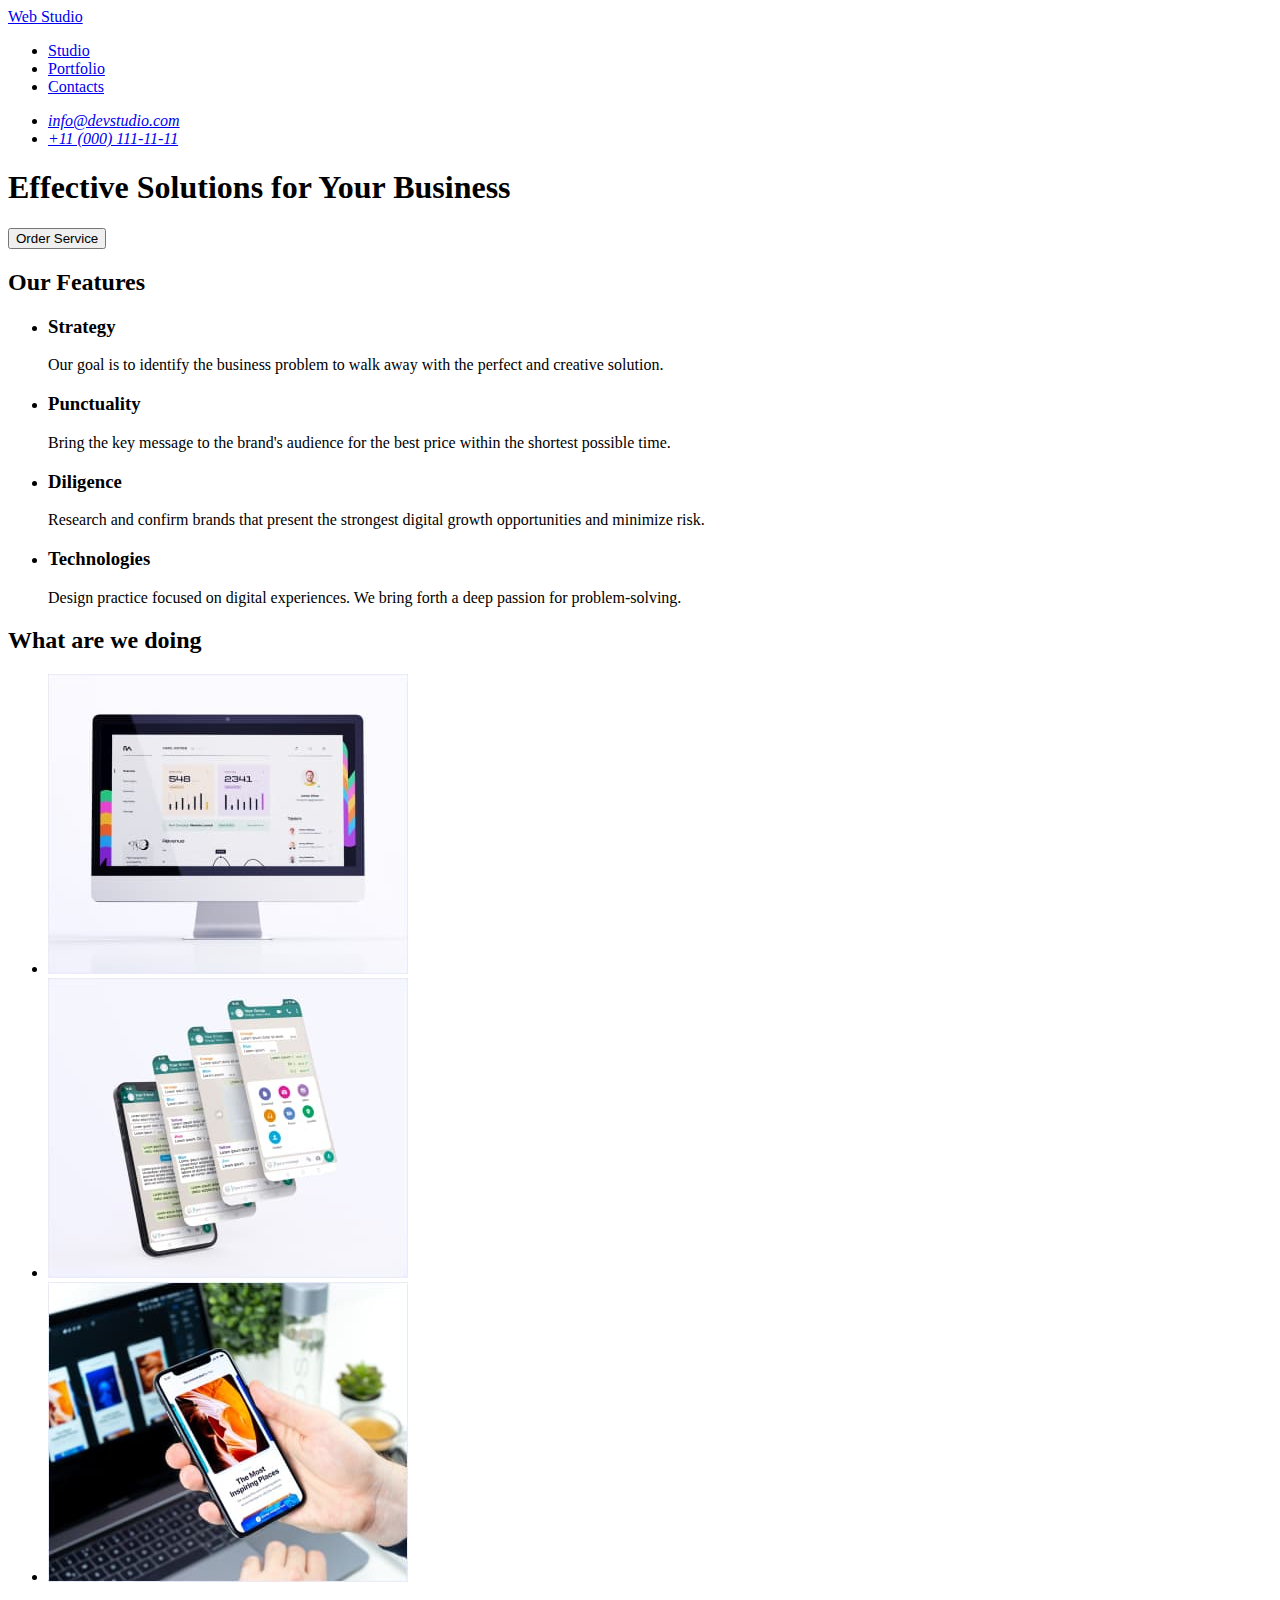
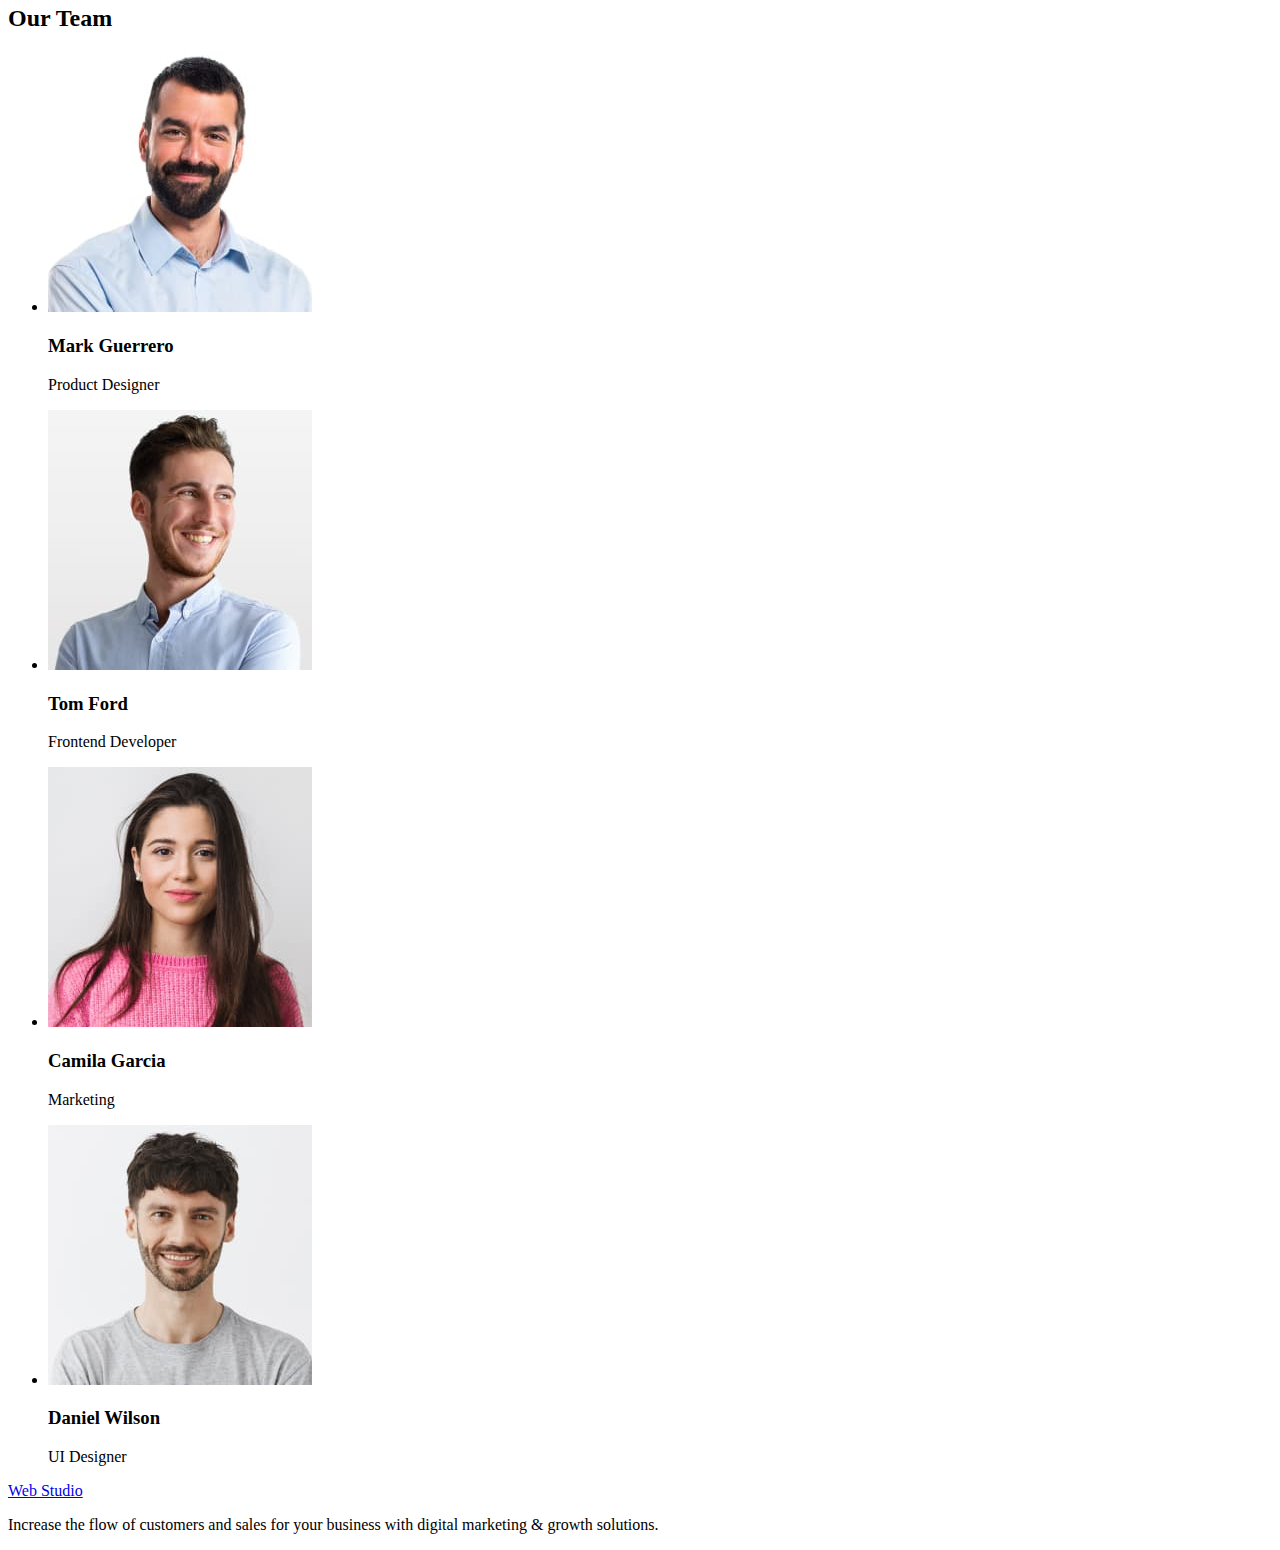
==== index.html @ aadf0047 "Initial commit" ====
<!DOCTYPE html>
<html lang="en">
  <head>
    <meta charset="UTF-8" />
    <meta http-equiv="X-UA-Compatible" content="IE=edge" />
    <meta name="viewport" content="width=device-width, initial-scale=1.0" />
    <title>Document</title>
  </head>
  <body>
    <!-- Header -->
    <header>
      <nav>
        <a href="./index.html">Web Studio</a>
        <ul>
          <li><a href="./index.html">Studio</a></li>
          <li><a href="#">Portfolio</a></li>
          <li><a href="#">Contacts</a></li>
        </ul>
      </nav>
      <address>
        <ul>
          <li><a href="mailto:info@devstudio.com">info@devstudio.com</a></li>
          <li><a href="tel:+110001111111">+11 (000) 111-11-11</a></li>
        </ul>
      </address>
    </header>
    <!-- Main content -->
    <main>
      <!-- Hiro -->
      <section>
        <h1>Effective Solutions for Your Business</h1>
        <button type="button">Order Service</button>
      </section>
      <!-- Our Features -->
      <section>
        <h2>Our Features</h2>
        <ul>
          <li>
            <h3>Strategy</h3>
            <p>
              Our goal is to identify the business problem to walk away with the
              perfect and creative solution.
            </p>
          </li>
          <li>
            <h3>Punctuality</h3>
            <p>
              Bring the key message to the brand's audience for the best price
              within the shortest possible time.
            </p>
          </li>
          <li>
            <h3>Diligence</h3>
            <p>
              Research and confirm brands that present the strongest digital
              growth opportunities and minimize risk.
            </p>
          </li>
          <li>
            <h3>Technologies</h3>
            <p>
              Design practice focused on digital experiences. We bring forth a
              deep passion for problem-solving.
            </p>
          </li>
        </ul>
      </section>
      <!-- What are we doing -->
      <section>
        <h2>What are we doing</h2>
        <ul>
          <li>
            <img src="./images/portfolio/img-1.jpg" alt="Mac" width="360" />
          </li>
          <li>
            <img src="./images/portfolio/img-2.jpg" alt="Browser" width="360" />
          </li>
          <li>
            <img src="./images/portfolio/img-3.jpg" alt="Mobile" width="360" />
          </li>
        </ul>
      </section>
      <!-- Our Team -->
      <section>
        <h2>Our Team</h2>
        <ul>
          <li>
            <img
              src="./images/contacts/mark.jpg"
              alt="Mark Guerrero"
              width="264"
            />
            <h3>Mark Guerrero</h3>
            <p>Product Designer</p>
          </li>
          <li>
            <img src="./images/contacts/tom.jpg" alt="Tom Ford" width="264" />
            <h3>Tom Ford</h3>
            <p>Frontend Developer</p>
          </li>
          <li>
            <img
              src="./images/contacts/camila.jpg"
              alt="Camila Garcia"
              width="264"
            />
            <h3>Camila Garcia</h3>
            <p>Marketing</p>
          </li>
          <li>
            <img
              src="./images/contacts/daniel.jpg"
              alt="Daniel Wilson"
              width="264"
            />
            <h3>Daniel Wilson</h3>
            <p>UI Designer</p>
          </li>
        </ul>
      </section>
    </main>
    <!-- Footer -->
    <footer>
      <a href="./index.html">Web Studio</a>
      <p>
        Increase the flow of customers and sales for your business with digital
        marketing & growth solutions.
      </p>
    </footer>
  </body>
</html>
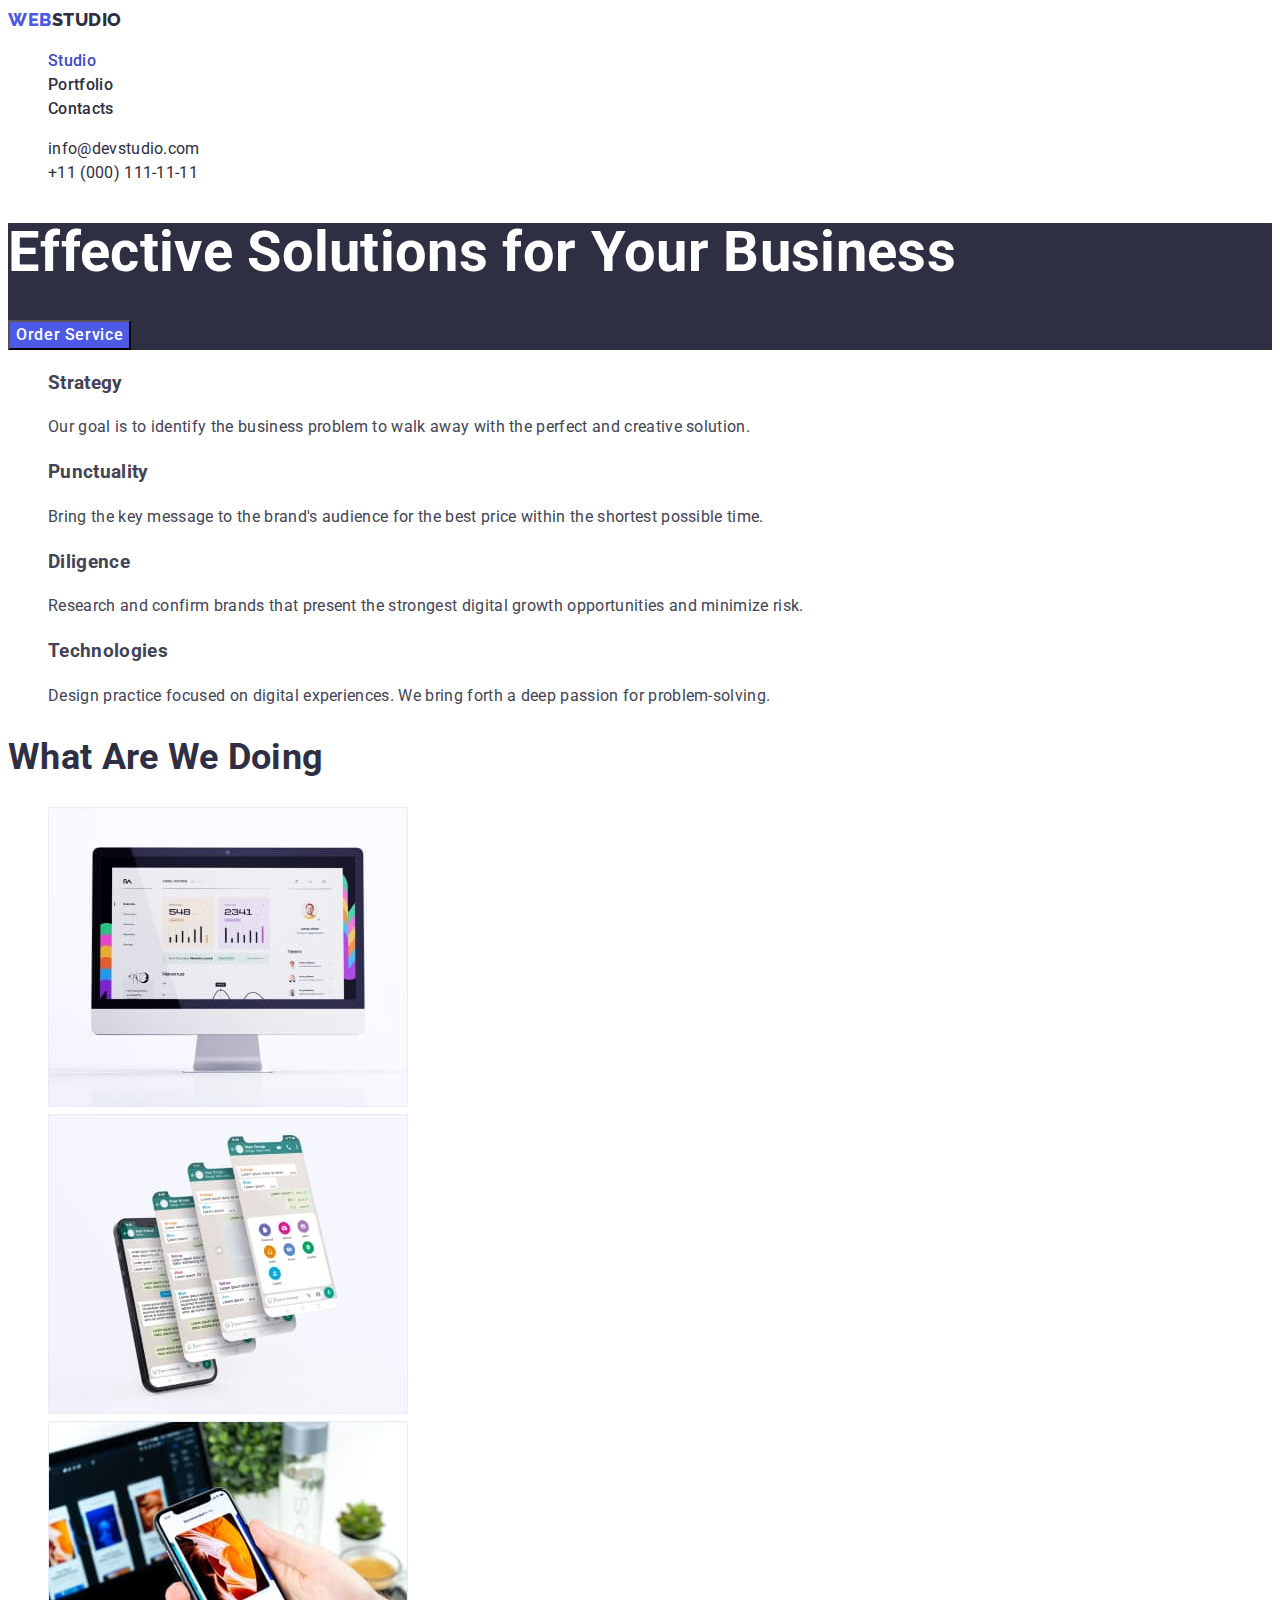
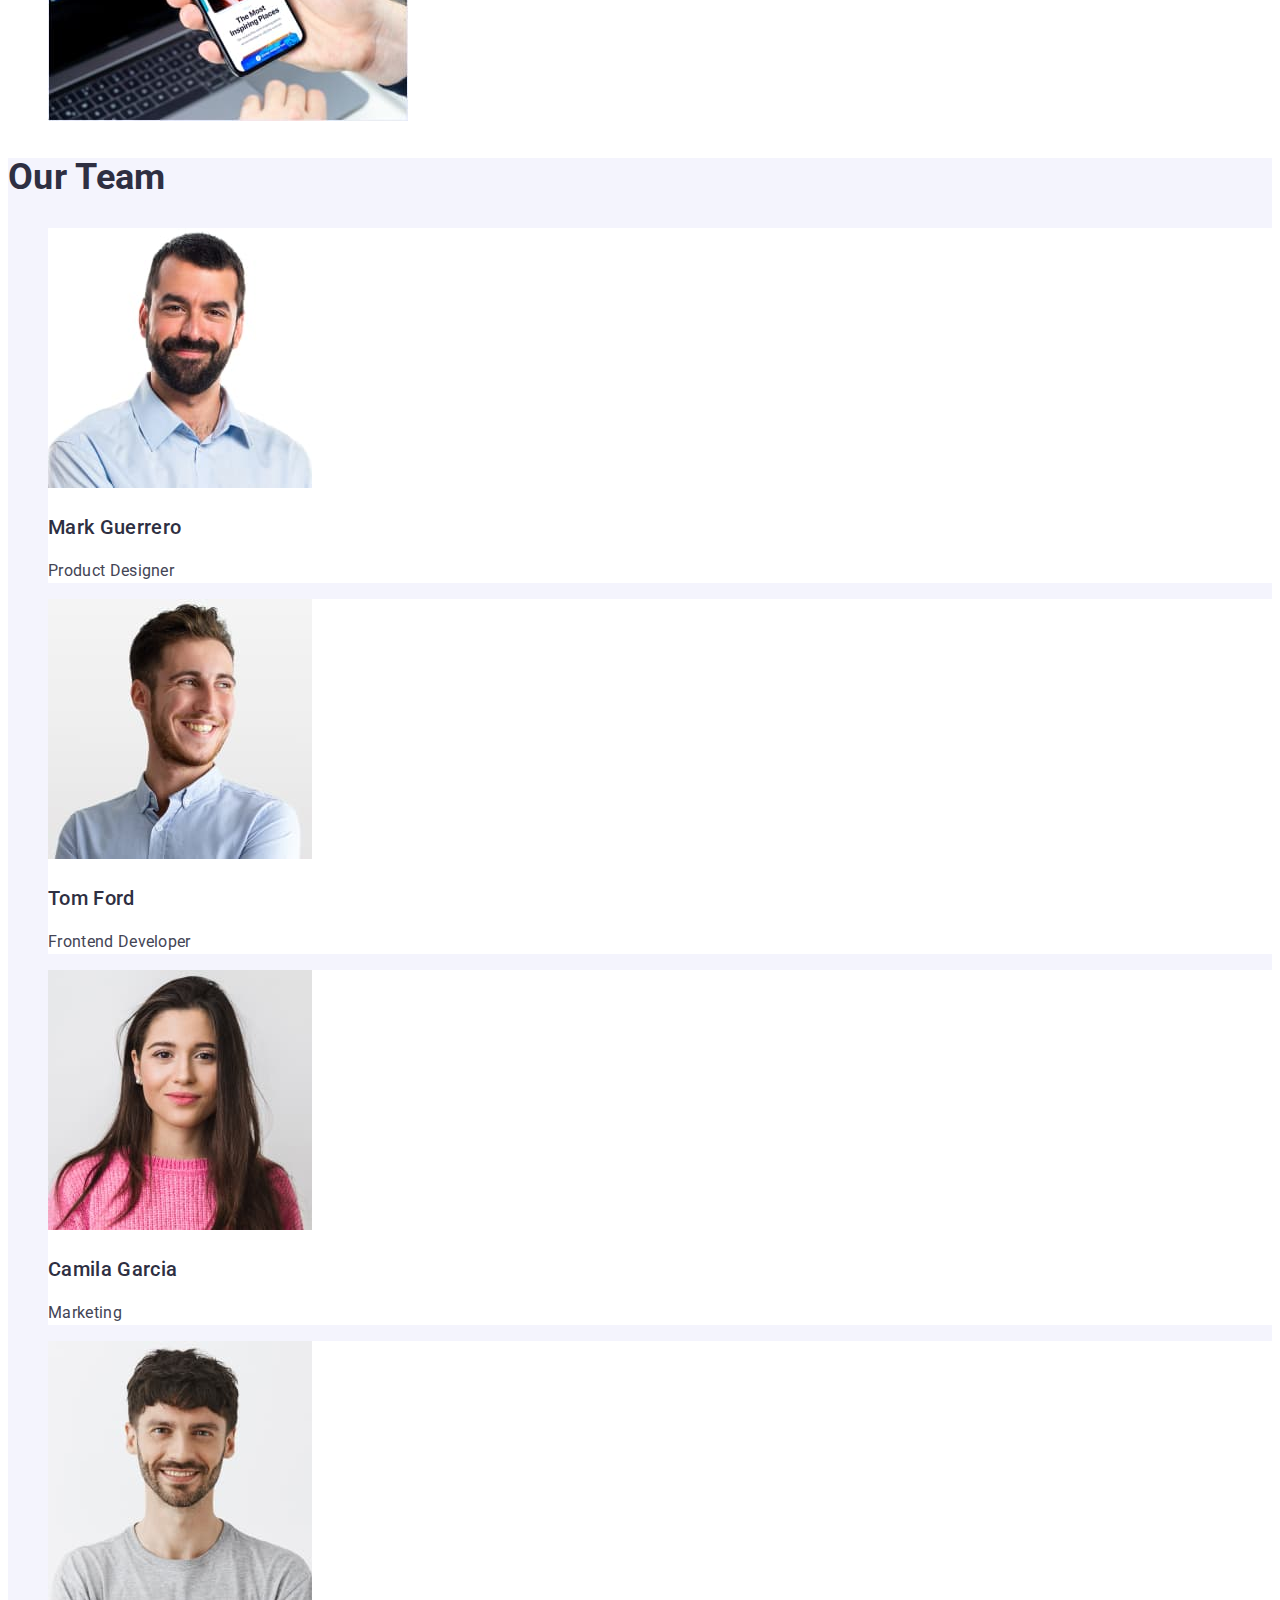
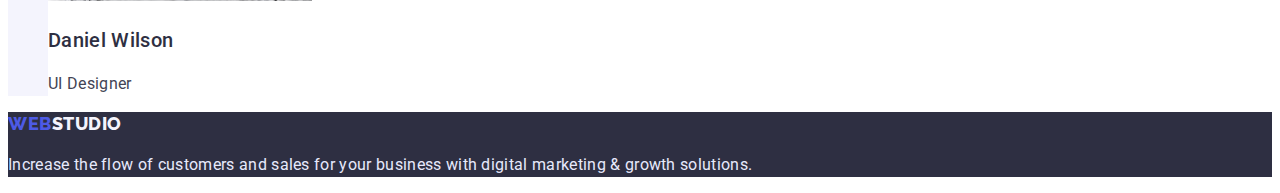
==== commit d6a805fe: "commit1" ====
--- a/index.html
+++ b/index.html
@@ -4,60 +4,73 @@
     <meta charset="UTF-8" />
     <meta http-equiv="X-UA-Compatible" content="IE=edge" />
     <meta name="viewport" content="width=device-width, initial-scale=1.0" />
-    <title>Document</title>
+    <title>Studio</title>
+    <link
+      href="https://fonts.googleapis.com/css2?family=Raleway:wght@800&family=Roboto:wght@400;500;700&display=swap"
+      rel="stylesheet"
+    />
+    <link rel="stylesheet" href="./css/styles.css" />
   </head>
   <body>
     <!-- Header -->
     <header>
       <nav>
-        <a href="./index.html">Web Studio</a>
-        <ul>
-          <li><a href="./index.html">Studio</a></li>
-          <li><a href="#">Portfolio</a></li>
-          <li><a href="#">Contacts</a></li>
+        <a href="./index.html" class="logo"
+          >Web<span class="span-header">Studio</span></a
+        >
+        <ul class="site-nav list">
+          <li><a href="./index.html" class="link current">Studio</a></li>
+          <li><a href="./portfolio.html" class="link">Portfolio</a></li>
+          <li><a href="#" class="link">Contacts</a></li>
         </ul>
       </nav>
       <address>
-        <ul>
-          <li><a href="mailto:info@devstudio.com">info@devstudio.com</a></li>
-          <li><a href="tel:+110001111111">+11 (000) 111-11-11</a></li>
+        <ul class="address-nav list">
+          <li>
+            <a href="mailto:info@devstudio.com" class="link"
+              >info@devstudio.com</a
+            >
+          </li>
+          <li>
+            <a href="tel:+110001111111" class="link">+11 (000) 111-11-11</a>
+          </li>
         </ul>
       </address>
     </header>
     <!-- Main content -->
     <main>
       <!-- Hiro -->
-      <section>
-        <h1>Effective Solutions for Your Business</h1>
-        <button type="button">Order Service</button>
+      <section class="hero-section">
+        <h1 class="hero-title">Effective Solutions for Your Business</h1>
+        <button type="button" class="button primary">Order Service</button>
       </section>
       <!-- Our Features -->
-      <section>
-        <h2>Our Features</h2>
-        <ul>
+      <section class="section-futers">
+        <h2 class="visually-hidden">Our Features</h2>
+        <ul class="section-futers list">
           <li>
-            <h3>Strategy</h3>
+            <h3 class="title">Strategy</h3>
             <p>
               Our goal is to identify the business problem to walk away with the
               perfect and creative solution.
             </p>
           </li>
           <li>
-            <h3>Punctuality</h3>
+            <h3 class="title">Punctuality</h3>
             <p>
               Bring the key message to the brand's audience for the best price
               within the shortest possible time.
             </p>
           </li>
           <li>
-            <h3>Diligence</h3>
+            <h3 class="title">Diligence</h3>
             <p>
               Research and confirm brands that present the strongest digital
               growth opportunities and minimize risk.
             </p>
           </li>
           <li>
-            <h3>Technologies</h3>
+            <h3 class="title">Technologies</h3>
             <p>
               Design practice focused on digital experiences. We bring forth a
               deep passion for problem-solving.
@@ -66,9 +79,9 @@
         </ul>
       </section>
       <!-- What are we doing -->
-      <section>
-        <h2>What are we doing</h2>
-        <ul>
+      <section class="section-work">
+        <h2 class="section-title">What are we doing</h2>
+        <ul class="section-work list">
           <li>
             <img src="./images/portfolio/img-1.jpg" alt="Mac" width="360" />
           </li>
@@ -81,48 +94,50 @@
         </ul>
       </section>
       <!-- Our Team -->
-      <section>
-        <h2>Our Team</h2>
-        <ul>
-          <li>
+      <section class="section team">
+        <h2 class="section-title">Our Team</h2>
+        <ul class="secton-team list">
+          <li class="link">
             <img
               src="./images/contacts/mark.jpg"
               alt="Mark Guerrero"
               width="264"
             />
-            <h3>Mark Guerrero</h3>
+            <h3 class="title">Mark Guerrero</h3>
             <p>Product Designer</p>
           </li>
-          <li>
+          <li class="link">
             <img src="./images/contacts/tom.jpg" alt="Tom Ford" width="264" />
-            <h3>Tom Ford</h3>
+            <h3 class="title">Tom Ford</h3>
             <p>Frontend Developer</p>
           </li>
-          <li>
+          <li class="link">
             <img
               src="./images/contacts/camila.jpg"
               alt="Camila Garcia"
               width="264"
             />
-            <h3>Camila Garcia</h3>
+            <h3 class="title">Camila Garcia</h3>
             <p>Marketing</p>
           </li>
-          <li>
+          <li class="link">
             <img
               src="./images/contacts/daniel.jpg"
               alt="Daniel Wilson"
               width="264"
             />
-            <h3>Daniel Wilson</h3>
+            <h3 class="title">Daniel Wilson</h3>
             <p>UI Designer</p>
           </li>
         </ul>
       </section>
     </main>
     <!-- Footer -->
-    <footer>
-      <a href="./index.html">Web Studio</a>
-      <p>
+    <footer class="footer">
+      <a href="./index.html" class="logo"
+        >Web<span class="span-footer">Studio</span></a
+      >
+      <p class="footer-text">
         Increase the flow of customers and sales for your business with digital
         marketing & growth solutions.
       </p>
--- a/css/styles.css
+++ b/css/styles.css
@@ -0,0 +1,145 @@
+:root {
+  --text: #434455; /* slate */
+  --primary-white: #ffffff; /* white */
+  --pressed-state: #404bbf; /* ocean */
+  --dark: #2e2f42; /* navy blue */
+  --accent: #e7e9fc; /* cornflower */
+  --light: #f4f4fd; /* cloud */
+  --primary-brand: #4d5ae5; /* iris */
+}
+body {
+  background-color: var(--primary-white);
+  color: var(--text);
+  font-family: Roboto, sans-serif;
+  letter-spacing: 0.02em;
+  font-size: 16px;
+  line-height: 1.5;
+}
+.list .link {
+  text-decoration: none;
+}
+.list {
+  list-style: none;
+}
+/* Buttons */
+.button {
+  color: var(--primary-brand);
+  background-color: var(--accent);
+  font-family: inherit;
+  font-weight: 500;
+  font-size: 16px;
+  line-height: 1.5;
+  letter-spacing: 0.04em;
+  text-decoration: none;
+}
+.button.primary {
+  color: var(--primary-white);
+  background-color: var(--primary-brand);
+}
+.button.secondary {
+  color: var(--primary-brand);
+  background-color: var(--accent);
+}
+.button.secondary:hover,
+.button.secondary:focus {
+  color: var(--primary-white);
+  background-color: var(--pressed-state);
+}
+/* Header */
+.logo {
+  color: var(--primary-brand);
+  width: 44px;
+  height: 24px;
+  font-family: 'Raleway';
+  font-weight: 800;
+  font-size: 18px;
+  line-height: 1.3;
+  letter-spacing: 0.03em;
+  text-transform: uppercase;
+  text-decoration: none;
+}
+.span-header {
+  color: var(--dark);
+}
+.logo:hover,
+.logo:focus {
+  color: var(--pressed-state);
+}
+/* site nav */
+.site-nav .link {
+  color: var(--dark);
+  font-weight: 500;
+  font-size: 16px;
+  line-height: 1.2;
+  text-decoration: none;
+}
+.site-nav .link.current {
+  color: var(--pressed-state);
+}
+.site-nav .link:hover,
+.site-nav .link:focus {
+  color: var(--pressed-state);
+}
+.address-nav .link {
+  color: var(--dark);
+  text-decoration: none;
+  font-style: normal;
+}
+.address-nav .link:hover,
+.address-nav .link:focus {
+  color: var(--pressed-state);
+}
+/* Main content */
+.visually-hidden {
+  position: absolute;
+  width: 1px;
+  height: 1px;
+  margin: -1px;
+  border: 0;
+  padding: 0;
+  white-space: nowrap;
+  clip-path: inset(100%);
+  clip: rect(0 0 0 0);
+  overflow: hidden;
+}
+.section-title {
+  color: var(--dark);
+  font-weight: 700;
+  font-size: 36px;
+  line-height: 1.1;
+  text-transform: capitalize;
+}
+/* Hero  */
+.hero-section {
+  background-color: var(--dark);
+}
+.hero-title {
+  color: var(--primary-white);
+  font-size: 56px;
+  line-height: 1.07;
+  font-weight: 700;
+}
+/* Feauters and Team */
+.features-list .title,
+.section.team .title {
+  color: var(--dark);
+  font-weight: 500;
+  font-size: 20px;
+  line-height: 1.2;
+}
+.section.team {
+  background-color: var(--light);
+}
+.section.team .link {
+  background-color: var(--primary-white);
+}
+/* Footer */
+.footer {
+  background-color: var(--dark);
+}
+.footer-text {
+  color: var(--accent);
+}
+.span-footer {
+  color: var(--light);
+}
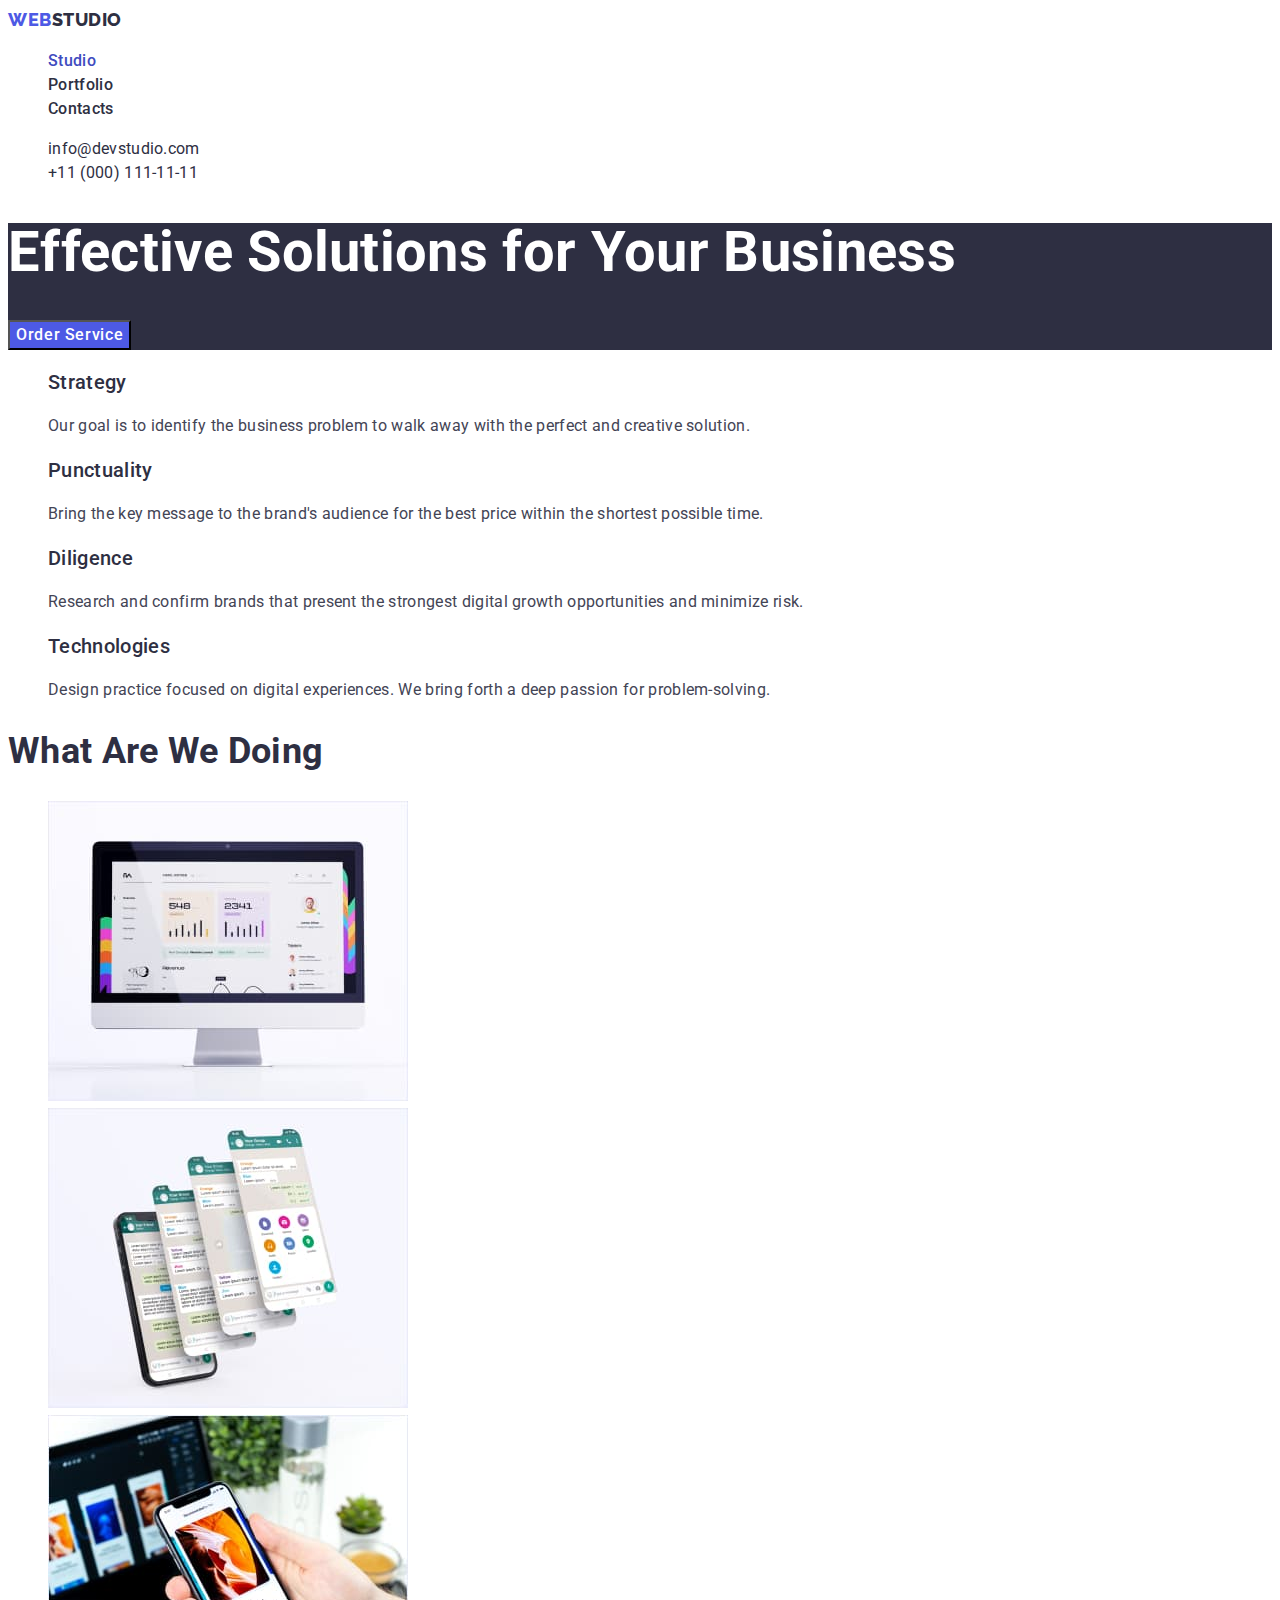
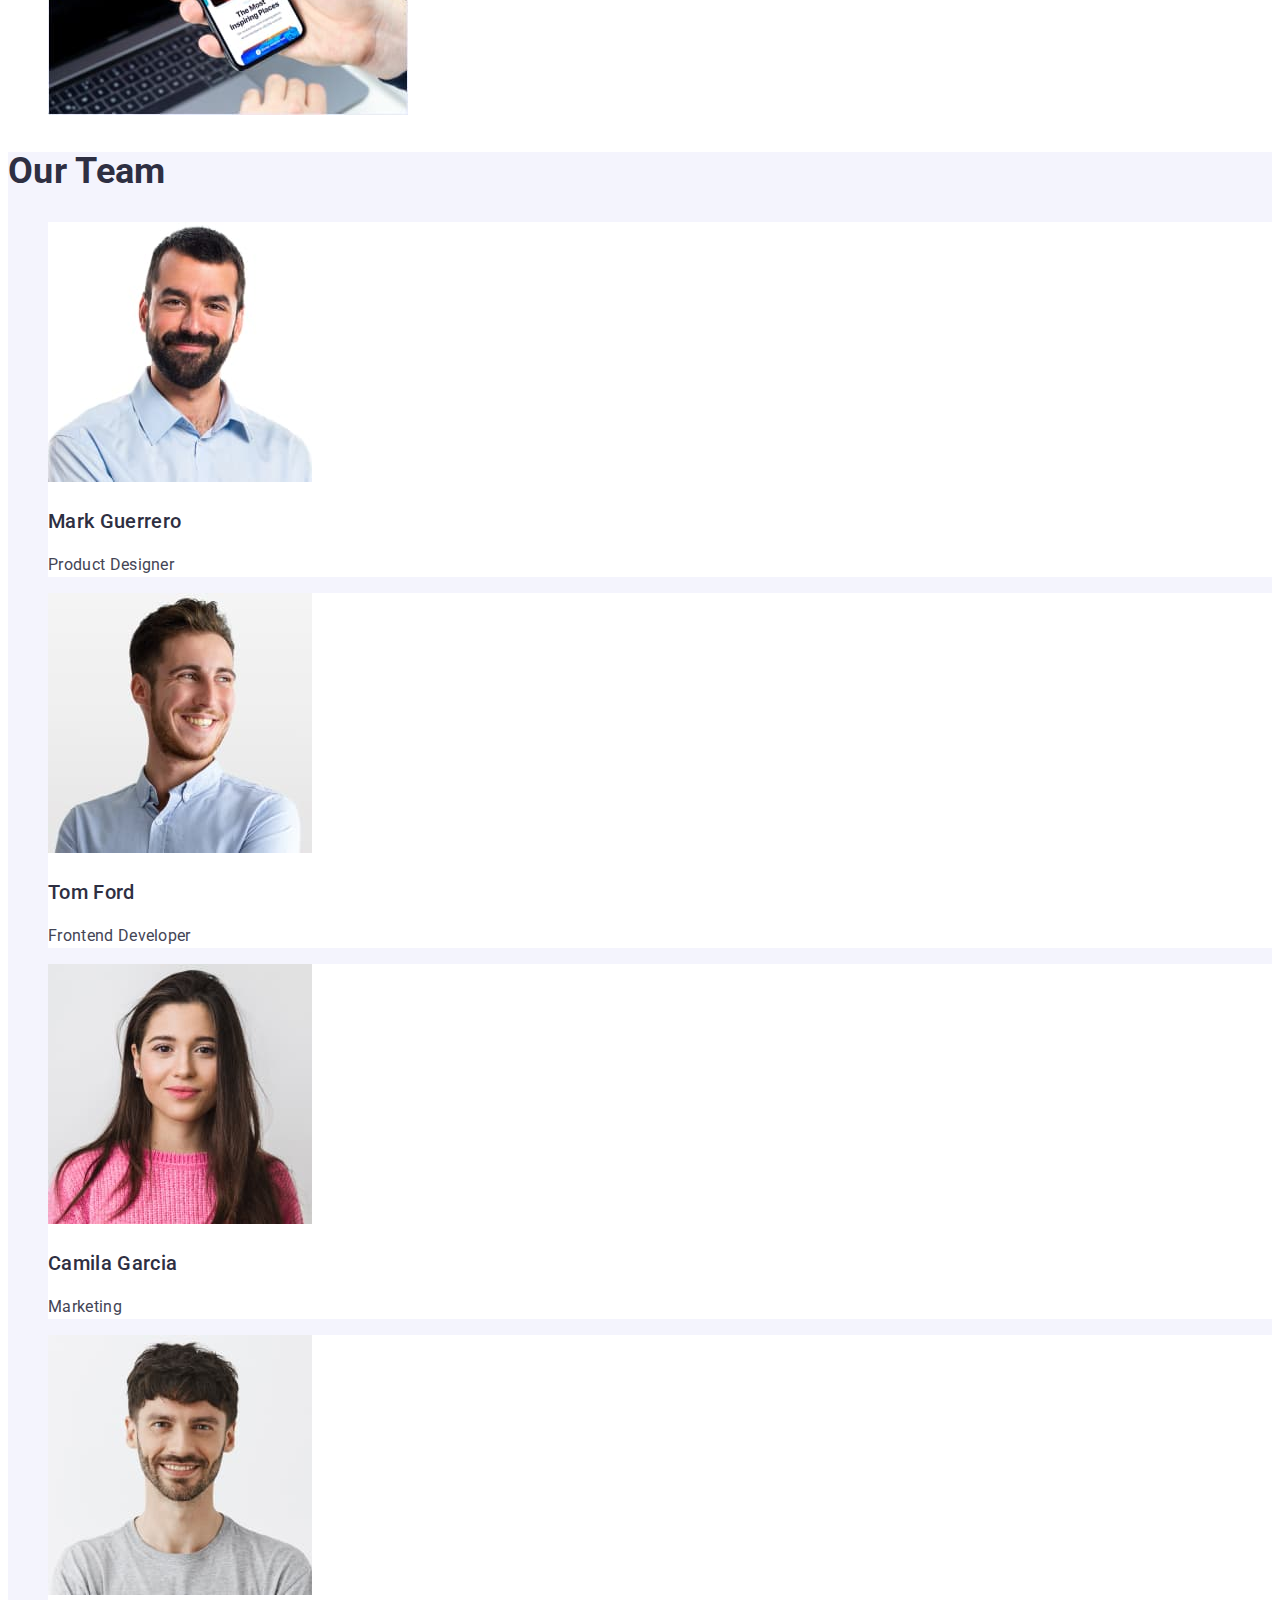
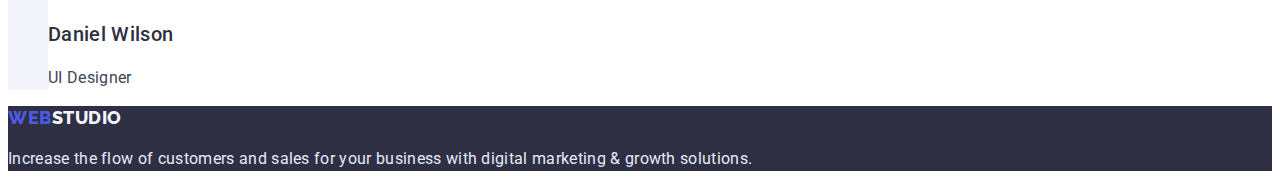
==== commit 24141323: "comit2" ====
--- a/index.html
+++ b/index.html
@@ -49,28 +49,28 @@
         <h2 class="visually-hidden">Our Features</h2>
         <ul class="section-futers list">
           <li>
-            <h3 class="title">Strategy</h3>
+            <h3 class="section-subtitle">Strategy</h3>
             <p>
               Our goal is to identify the business problem to walk away with the
               perfect and creative solution.
             </p>
           </li>
           <li>
-            <h3 class="title">Punctuality</h3>
+            <h3 class="section-subtitle">Punctuality</h3>
             <p>
               Bring the key message to the brand's audience for the best price
               within the shortest possible time.
             </p>
           </li>
           <li>
-            <h3 class="title">Diligence</h3>
+            <h3 class="section-subtitle">Diligence</h3>
             <p>
               Research and confirm brands that present the strongest digital
               growth opportunities and minimize risk.
             </p>
           </li>
           <li>
-            <h3 class="title">Technologies</h3>
+            <h3 class="section-subtitle">Technologies</h3>
             <p>
               Design practice focused on digital experiences. We bring forth a
               deep passion for problem-solving.
@@ -103,12 +103,12 @@
               alt="Mark Guerrero"
               width="264"
             />
-            <h3 class="title">Mark Guerrero</h3>
+            <h3 class="section-subtitle">Mark Guerrero</h3>
             <p>Product Designer</p>
           </li>
           <li class="link">
             <img src="./images/contacts/tom.jpg" alt="Tom Ford" width="264" />
-            <h3 class="title">Tom Ford</h3>
+            <h3 class="section-subtitle">Tom Ford</h3>
             <p>Frontend Developer</p>
           </li>
           <li class="link">
@@ -117,7 +117,7 @@
               alt="Camila Garcia"
               width="264"
             />
-            <h3 class="title">Camila Garcia</h3>
+            <h3 class="section-subtitle">Camila Garcia</h3>
             <p>Marketing</p>
           </li>
           <li class="link">
@@ -126,7 +126,7 @@
               alt="Daniel Wilson"
               width="264"
             />
-            <h3 class="title">Daniel Wilson</h3>
+            <h3 class="section-subtitle">Daniel Wilson</h3>
             <p>UI Designer</p>
           </li>
         </ul>
--- a/css/styles.css
+++ b/css/styles.css
@@ -48,8 +48,6 @@
 /* Header */
 .logo {
   color: var(--primary-brand);
-  width: 44px;
-  height: 24px;
   font-family: 'Raleway';
   font-weight: 800;
   font-size: 18px;
@@ -69,8 +67,6 @@
 .site-nav .link {
   color: var(--dark);
   font-weight: 500;
-  font-size: 16px;
-  line-height: 1.2;
   text-decoration: none;
 }
 .site-nav .link.current {
@@ -104,7 +100,6 @@
 }
 .section-title {
   color: var(--dark);
-  font-weight: 700;
   font-size: 36px;
   line-height: 1.1;
   text-transform: capitalize;
@@ -117,11 +112,9 @@
   color: var(--primary-white);
   font-size: 56px;
   line-height: 1.07;
-  font-weight: 700;
 }
 /* Feauters and Team */
-.features-list .title,
-.section.team .title {
+.section-subtitle {
   color: var(--dark);
   font-weight: 500;
   font-size: 20px;
@@ -143,3 +136,6 @@
 .span-footer {
   color: var(--light);
 }
+.portfolio-project-text {
+  color: var(--text);
+}
